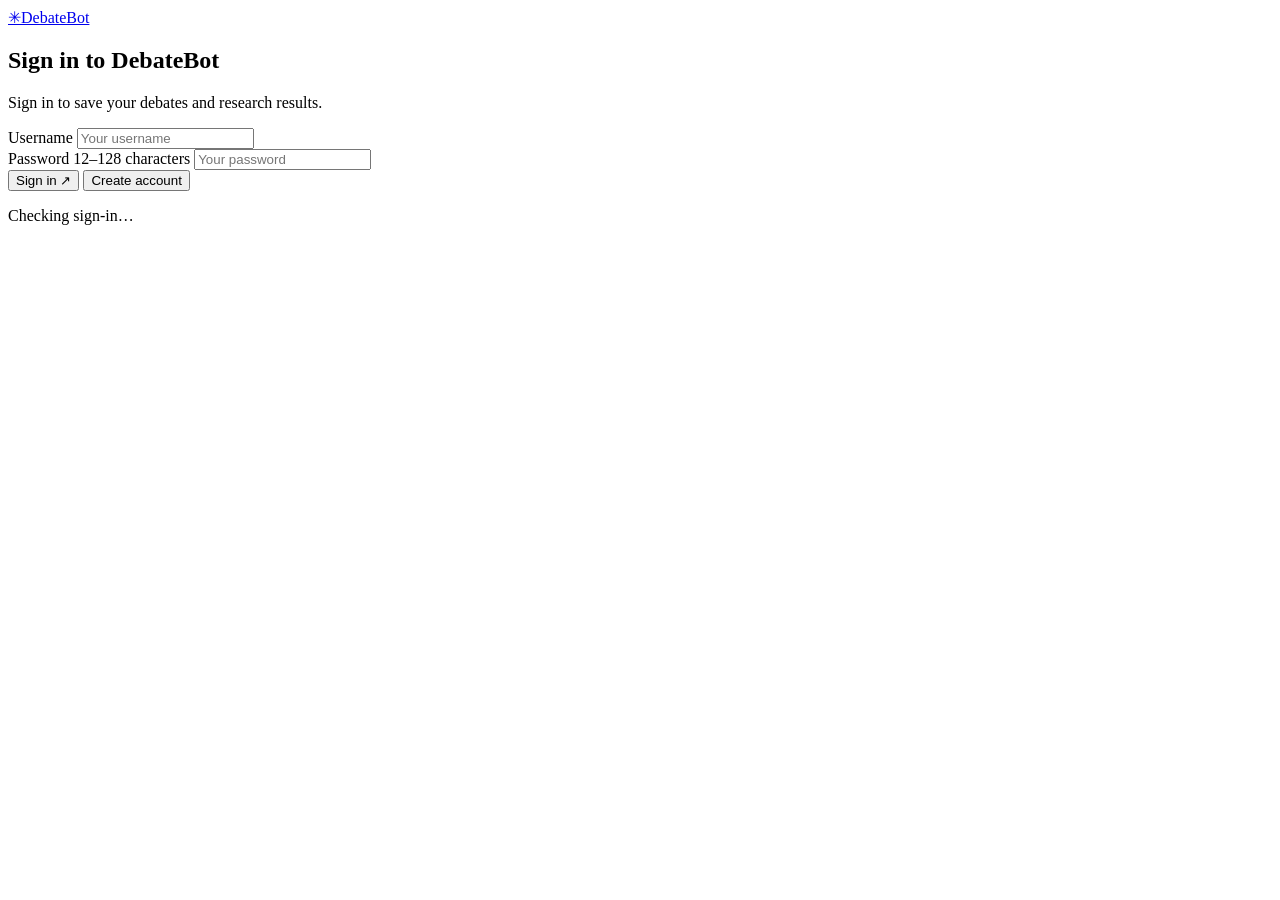
==== frontend/index.html @ 00a91fe7 "Organize feature packages and add post-interview Review Council Separate application composition, fe" ====
<!doctype html>
<html lang="en">
<head>
  <meta charset="utf-8" />
  <meta name="viewport" content="width=device-width, initial-scale=1" />
  <meta name="theme-color" content="#171614" />
  <title>DebateBot — Challenge your thinking</title>
  <link rel="stylesheet" href="/static/evidence-lab.css?v=20261115f" />
</head>
<body>
  <section id="file-open-notice" hidden>
    <h1>Start your local workspace</h1>
    <p>Run this from the project folder, then open the local server:</p>
    <pre>.\.venv\Scripts\python.exe -m uvicorn app.main:app --host 127.0.0.1 --port 8000</pre>
    <a href="http://127.0.0.1:8000/">Open DebateBot →</a>
  </section>
  <script>
    if (location.protocol === 'file:') {
      document.getElementById('file-open-notice').hidden = false;
      document.documentElement.setAttribute('data-file-open', 'true');
    }
  </script>
  <div id="main-content" class="app-shell">
    <header class="site-header">
      <a class="brand" href="/" aria-label="DebateBot home"><span class="brand-symbol" aria-hidden="true">✳</span>DebateBot</a>
    </header>
    <main>
<section class="account-card" aria-labelledby="auth-title">
        <div class="account-copy">
          <h2 id="auth-title">
            Sign in to DebateBot
          </h2>
          <p id="account-description">
            Sign in to save your debates and research results.
          </p>
          <p id="auth-user" hidden>
          </p>
        </div>
        <div class="account-controls">
          <form id="auth-form">
            <div class="auth-fields">
              <div>
                <label for="auth-username">
                  Username
                </label>
                <input id="auth-username" autocomplete="username" required minlength="3" maxlength="40" pattern="[A-Za-z0-9_-]{3,40}" placeholder="Your username" />
            </div>
            <div>
              <label for="auth-password">
                Password
                <span class="label-hint">
                  12–128 characters
                </span>
              </label>
              <input id="auth-password" type="password" autocomplete="current-password" required minlength="12" maxlength="128" placeholder="Your password" />
          </div>
        </div>
        <div class="auth-actions">
          <button type="submit" value="login">
            Sign in ↗
          </button>
          <button class="button-secondary" type="submit" value="register">
            Create account
          </button>
        </div>
      </form>
      <button id="auth-logout" class="button-secondary" type="button" hidden>
        Sign out
      </button>
      <p id="auth-status" class="status-text" role="status" aria-live="polite">
        Checking sign-in…
      </p>
    </div>
  </section>
      <div id="app-workspace" class="character-workspace" hidden>
        <p class="helper"><a href="/review">Open post-interview Review Council ↗</a></p>
        <div class="workspace-body">
          <div class="workspace-tabs" role="tablist" aria-label="Workspace tools">
            <button id="tab-debate" role="tab" aria-selected="true" aria-controls="view-debate" type="button">Chat</button>
            <button id="tab-evidence" role="tab" aria-selected="false" aria-controls="view-evidence" tabindex="-1" type="button">Evidence Lab</button>
            <button id="tab-critique" role="tab" aria-selected="false" aria-controls="view-critique" tabindex="-1" type="button">Quick critique</button>
          </div>
<section id="view-debate" class="workspace-section debate-room" role="tabpanel" aria-labelledby="tab-debate">
    <section id="persona-picker">
      <h2 id="debate-title">Choose a perspective.</h2>
      <p id="debate-status" class="status-text" role="status">
      </p>
      <div id="persona-buttons" class="persona-grid">
      </div>
    </section>
    <section id="debate" class="hidden">
      <div class="debate-toolbar">
        <h3 id="active-persona">
        </h3>
        <div class="button-group">
          <button id="btn-score" class="button-secondary" type="button">
            Score argument
          </button>
          <button id="btn-findhole" class="button-secondary" type="button">
            Find the hole
          </button>
          <button id="btn-newdebate" class="button-secondary" type="button">
            New debate
          </button>
        </div>
      </div>
      <div id="messages" aria-live="polite" aria-label="Debate messages">
      </div>
      <div class="chat-composer">
      <form id="turn-form" class="turn-form">
        <label class="sr-only" for="turn-input">
          Your next argument
        </label>
        <input id="turn-input" autocomplete="off" maxlength="4000" placeholder="Make a claim, then defend it…" required />
      <button type="submit">
        Send ↗
      </button>
    </form>
    <p id="turn-meta" class="helper" role="status"></p>
      </div>
  </section>
  <section id="score-panel" class="hidden panel">
  </section>
  <section id="hole-panel" class="hidden panel">
  </section>
</section>
<section id="view-evidence" class="workspace-section evidence-lab" role="tabpanel" aria-labelledby="tab-evidence" hidden>
      <div class="section-heading">
        <div>
          <h2 id="lab-title">
            Evidence Lab
          </h2>
          <p>
            Test a claim against evidence.
          </p>
        </div>
      </div>
      <div class="lab-layout">
        <div class="lab-composer">
          <form id="lab-form">
            <label for="lab-mode">
              Mode
            </label>
            <select id="lab-mode">
              <option value="evidence">
                Find the hole + evidence (local)
              </option>
              <option value="research">
                Research a claim (local corpus)
              </option>
              <option value="web_research">
                Web research (public sources)
              </option>
            </select>
            <p id="lab-mode-help" class="helper">
              Identifies one weak claim, then assesses its factual support. Other claims are not checked.
            </p>
            <label for="lab-input">
              Your claim
            </label>
            <textarea id="lab-input" rows="5" maxlength="4000" required placeholder="For example: A two-day hybrid schedule reduced quitting in the studied workforce."></textarea>
            <div class="lab-actions">
              <span id="lab-count">
                0 / 4000
              </span>
              <button id="lab-submit" type="submit">
                Analyze with evidence
              </button>
            </div>
          </form>
          <p id="lab-status" class="status-text" role="status" aria-live="polite">
          </p>
        </div>
        <details class="scope-details">
          <summary>Sources &amp; privacy · 2 local study summaries</summary>
          <p><strong>Local research:</strong> Remote/hybrid-work summaries only. Other topics may have no evidence. Citations quote summaries, not the original papers.</p>
          <p><strong>Web research:</strong> Queries go to external providers and public pages are read. Avoid confidential information. Availability and source quality vary.</p>
          <p>Analysis uses API quota. Research activity appears after completion.</p>
        </details>
      </div>
      <details class="saved-run">
        <summary>
          ↺
          &nbsp;
          Reopen a saved run
        </summary>
        <div class="saved-run-controls">
          <div>
            <label for="lab-run-id">
              Saved run ID
            </label>
            <input id="lab-run-id" autocomplete="off" placeholder="Paste a run ID" />
        </div>
        <button id="lab-reopen" class="button-secondary" type="button">
          Open saved result
        </button>
      </div>
    </details>
    <section id="lab-result" aria-label="Analysis results" hidden>
    </section>
  </section>
<section id="view-critique" class="workspace-section quick-check" role="tabpanel" aria-labelledby="tab-critique" hidden>
  <div>
    <h2 id="quick-title">
      Quick critique
    </h2>
    <p>
      Find the weakest claim without research.
    </p>
  </div>
  <div>
    <label class="sr-only" for="standalone-arg">
      Argument for a quick critique
    </label>
    <textarea id="standalone-arg" rows="4" maxlength="4000" placeholder="Paste a claim, paragraph, or argument…"></textarea>
    <button id="btn-standalone-findhole" class="button-secondary" type="button">
      Find the hole ↗
    </button>
    <section id="standalone-hole-panel" class="hidden panel" aria-live="polite">
    </section>
  </div>
</section>
        </div>
      </div>
    </main>
  </div>
  <script src="/static/workspace-ui.js?v=20261115f" defer></script>
  <script src="/static/message-format.js?v=20261115f" defer></script>
  <script src="/static/debate-ui.js?v=20261115f" defer></script>
  <script src="/static/evidence-lab.js?v=20261115f" defer></script>
  <script src="/static/auth-ui.js?v=20261115f" defer></script>
</body>
</html>
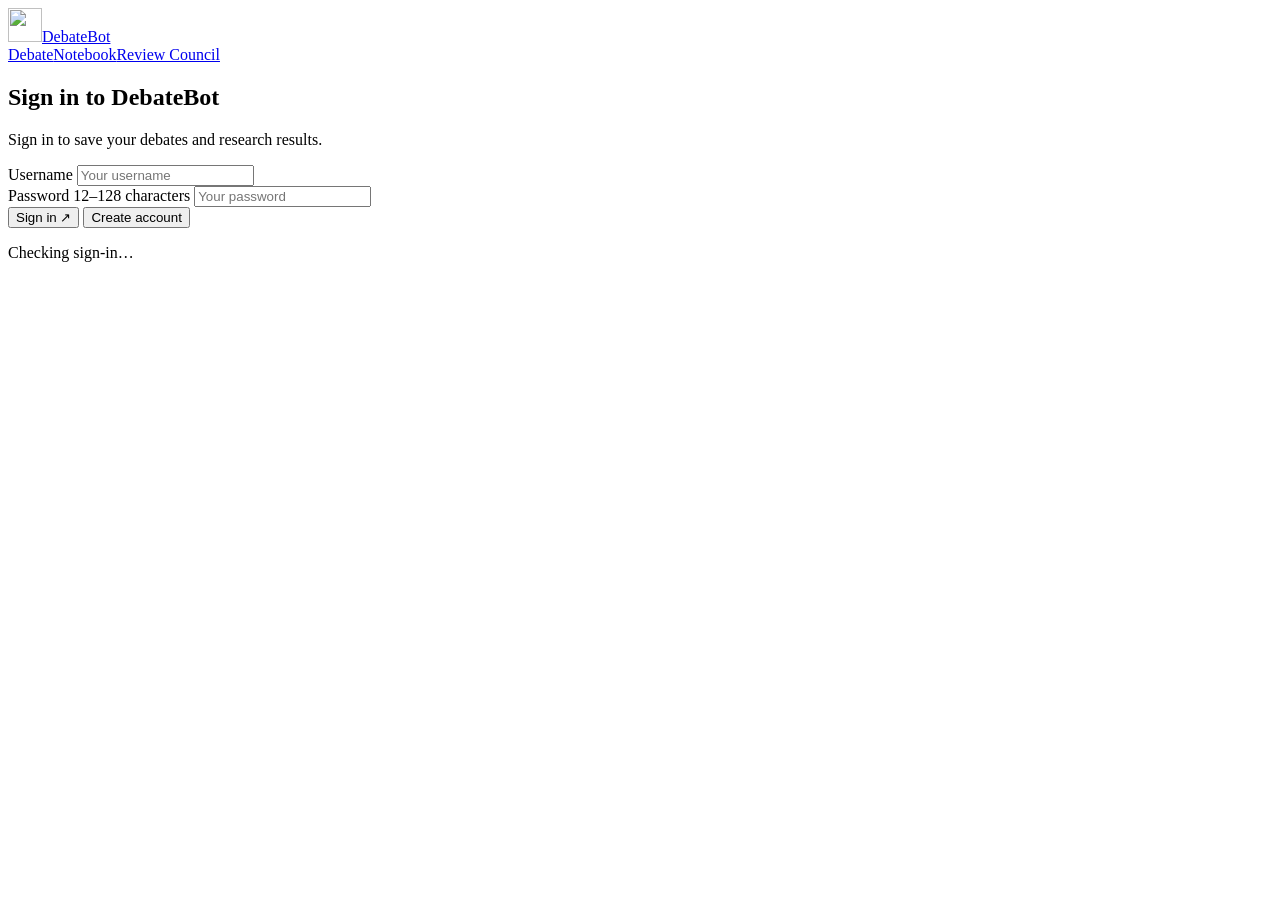
==== commit f3d3132c: "Add interview notebook, Meet import, free-model council and evaluation harness - Notebook: transcrip" ====
--- a/frontend/index.html
+++ b/frontend/index.html
@@ -5,7 +5,8 @@
   <meta name="viewport" content="width=device-width, initial-scale=1" />
   <meta name="theme-color" content="#171614" />
   <title>DebateBot — Challenge your thinking</title>
-  <link rel="stylesheet" href="/static/evidence-lab.css?v=20261115f" />
+  <link rel="icon" href="/static/debatebot-mark.svg" type="image/svg+xml" />
+  <link rel="stylesheet" href="/static/evidence-lab.css?v=workspace2" />
 </head>
 <body>
   <section id="file-open-notice" hidden>
@@ -22,7 +23,8 @@
   </script>
   <div id="main-content" class="app-shell">
     <header class="site-header">
-      <a class="brand" href="/" aria-label="DebateBot home"><span class="brand-symbol" aria-hidden="true">✳</span>DebateBot</a>
+      <a class="brand" href="/" aria-label="DebateBot home"><img src="/static/debatebot-mark.svg" width="34" height="34" alt="" />DebateBot</a>
+      <nav class="site-nav" aria-label="Main navigation"><a href="/" aria-current="page">Debate</a><a href="/notebook">Notebook</a><a href="/review">Review Council</a></nav>
     </header>
     <main>
 <section class="account-card" aria-labelledby="auth-title">
@@ -73,7 +75,6 @@
     </div>
   </section>
       <div id="app-workspace" class="character-workspace" hidden>
-        <p class="helper"><a href="/review">Open post-interview Review Council ↗</a></p>
         <div class="workspace-body">
           <div class="workspace-tabs" role="tablist" aria-label="Workspace tools">
             <button id="tab-debate" role="tab" aria-selected="true" aria-controls="view-debate" type="button">Chat</button>
@@ -82,7 +83,7 @@
           </div>
 <section id="view-debate" class="workspace-section debate-room" role="tabpanel" aria-labelledby="tab-debate">
     <section id="persona-picker">
-      <h2 id="debate-title">Choose a perspective.</h2>
+      <h1 id="debate-title">Start a debate</h1>
       <p id="debate-status" class="status-text" role="status">
       </p>
       <div id="persona-buttons" class="persona-grid">
@@ -130,11 +131,9 @@
           <h2 id="lab-title">
             Evidence Lab
           </h2>
-          <p>
-            Test a claim against evidence.
-          </p>
-        </div>
-      </div>
+        </div>
+      </div>
+      <div class="evidence-workbench"><div class="evidence-inputs">
       <div class="lab-layout">
         <div class="lab-composer">
           <form id="lab-form">
@@ -196,8 +195,10 @@
         </button>
       </div>
     </details>
+    </div>
     <section id="lab-result" aria-label="Analysis results" hidden>
     </section>
+    </div>
   </section>
 <section id="view-critique" class="workspace-section quick-check" role="tabpanel" aria-labelledby="tab-critique" hidden>
   <div>
